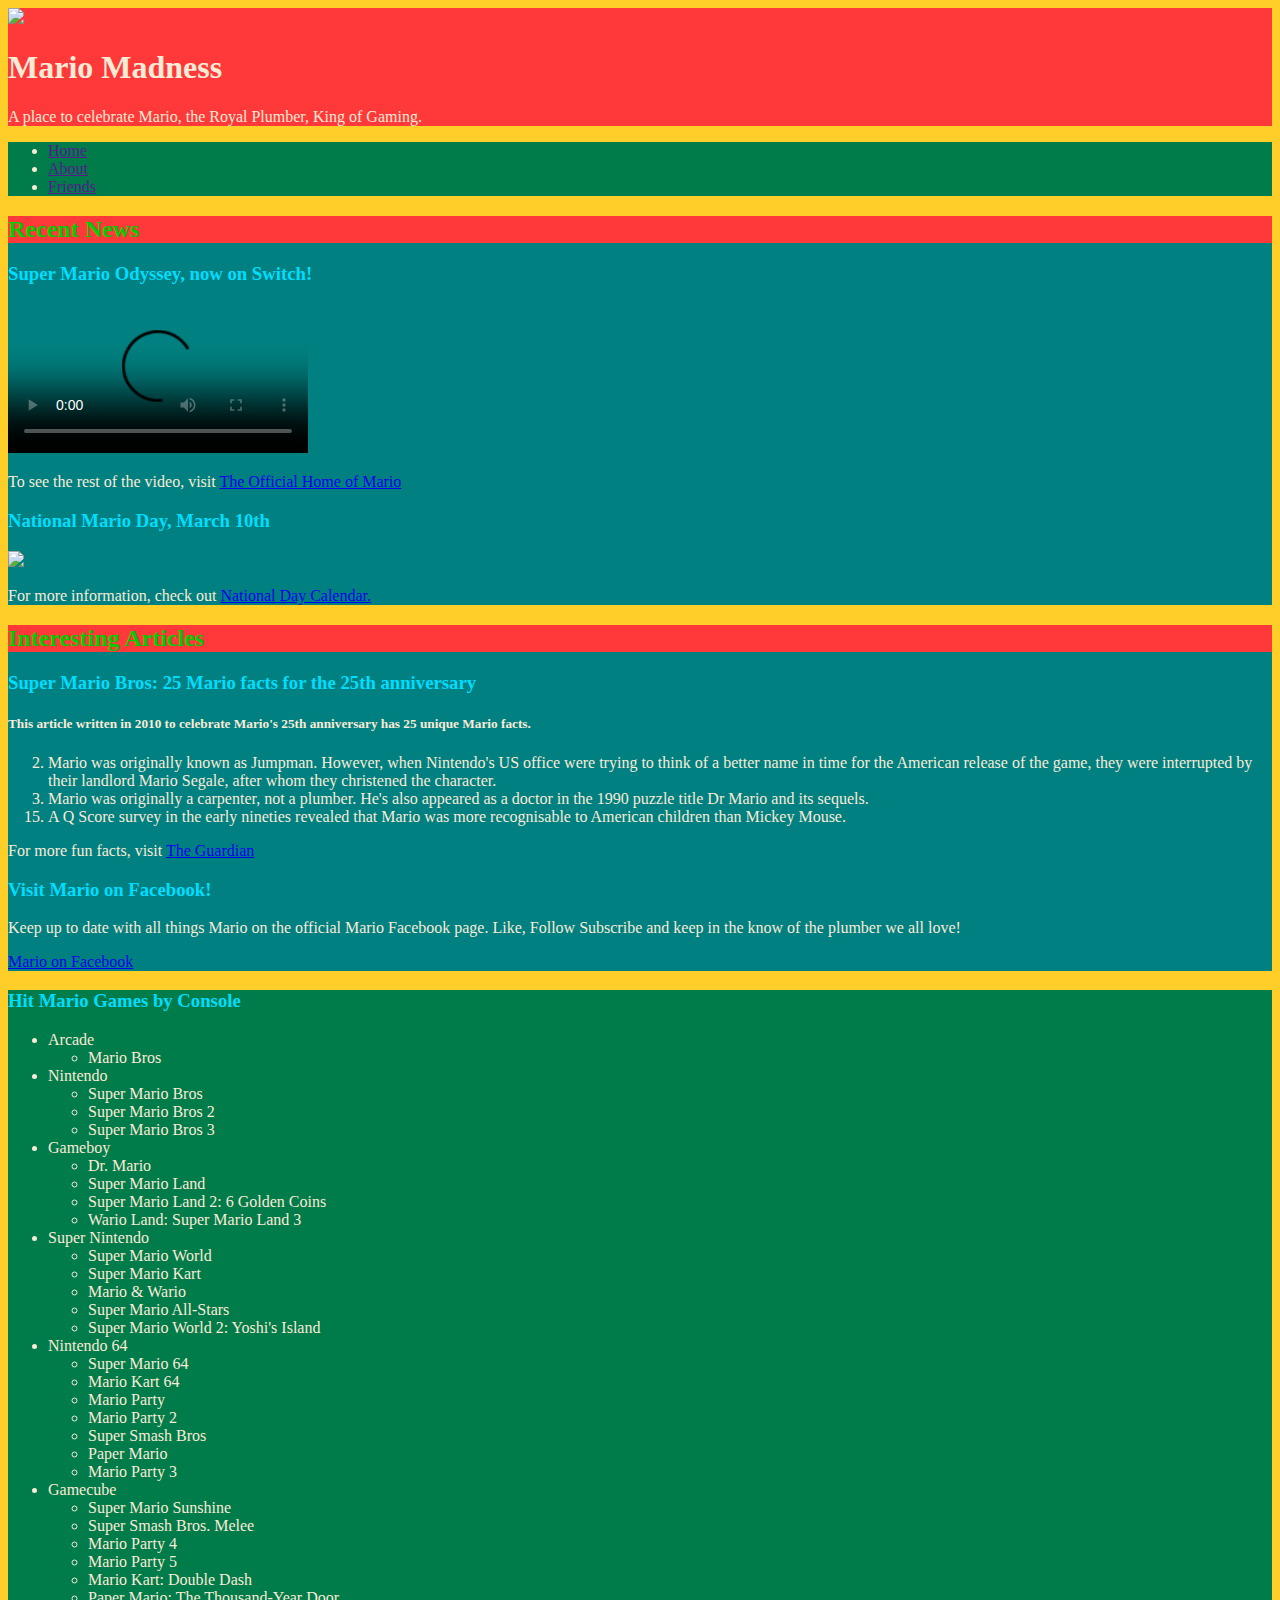
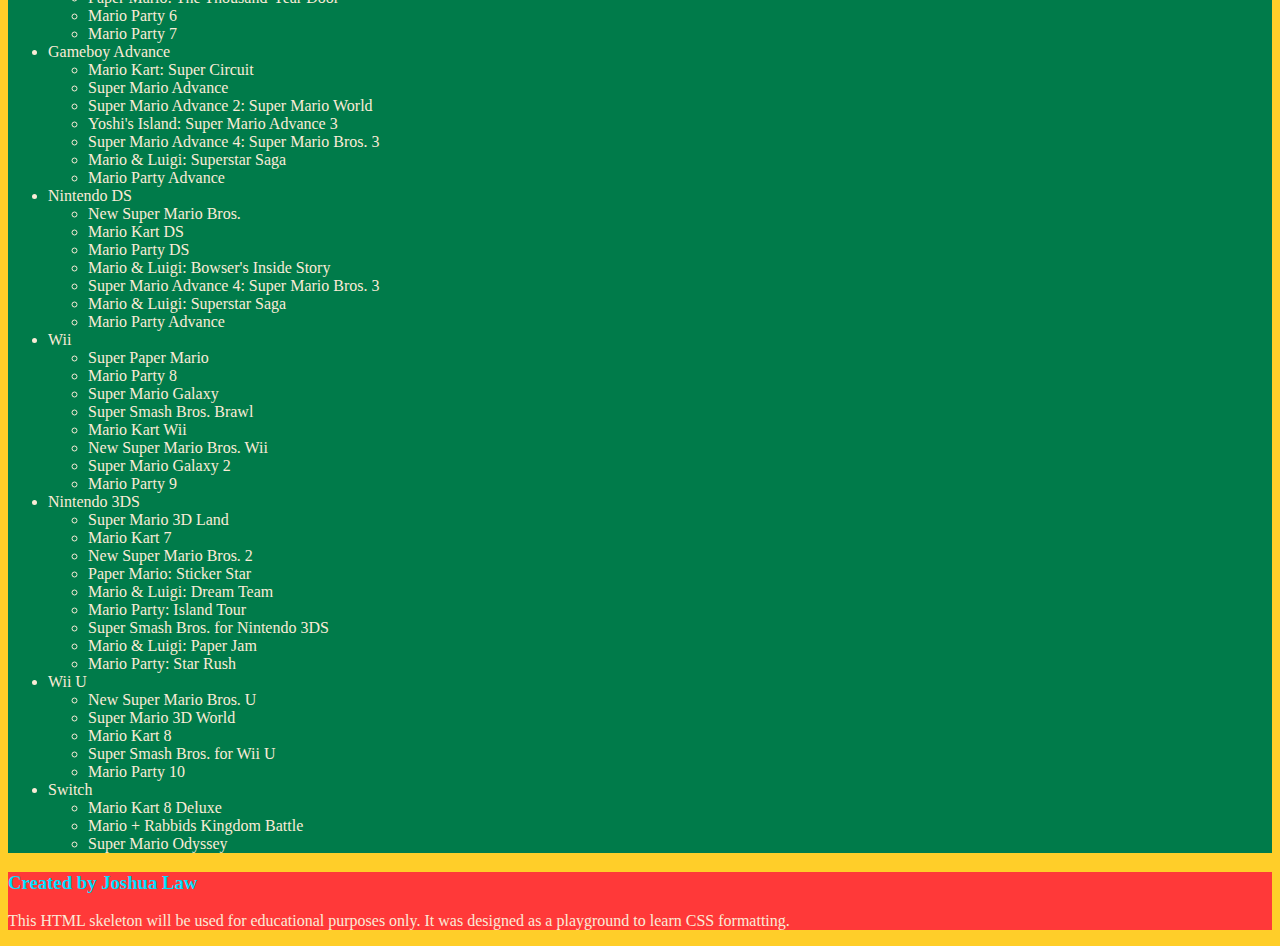
==== MarioTribute/index.html @ 9a7b8ee7 "css-colors" ====
<!DOCTYPE html>
<html>

    <head>
        <title>Mario Madness</title>
       <link rel="stylesheet" type="text/css" href="mario.css">
    </head>

    <body>
        <header>
            <img src="http://jlaw21.github.io/Resources/mario.png">
             <h1>Mario Madness</h1>
            <p>A place to celebrate Mario, the Royal Plumber, King of Gaming.</p>
        </header>
        
        <nav>
            <ul>
                <li><a href="">Home</a>
                </li>
                <li><a href="">About</a>
                </li>
                <li><a href="">Friends</a>
                </li>
            </ul>
        </nav>

        <section>
            <header>
                 <h2>Recent News</h2>
            </header>
            <article>
                 <h3>Super Mario Odyssey, now on Switch!</h3>
                <video poster="http://mario.nintendo.com/assets/img/home/thumb-musical_2x.jpg" controls autoplay loop>
                    <source src="http://mario.nintendo.com/assets/media/home/musical-video.mp4">
                </video>
                <p>To see the rest of the video, visit <a href="http://mario.nintendo.com/">The Official Home of Mario</a>
                </p>
            </article>
            <article>
                 <h3>National Mario Day, March 10th</h3>
                <img src="https://i0.wp.com/nationaldaycalendar.com/wp-content/uploads/2014/06/National-Mario-Day-March-10-1024x512.jpg" width=100%>
                <p>For more information, check out <a href="https://nationaldaycalendar.com/national-mario-day-march-10/"> National Day Calendar.</a>
                </p>
            </article>
        </section>
        
        <section>
            <header>
                 <h2>Interesting Articles</h2>
            </header>
            <article>
                 <h3>Super Mario Bros: 25 Mario facts for the 25th anniversary</h3>
                 <h5>This article written in 2010 to celebrate Mario's 25th anniversary has 25 unique Mario facts.</h5>
                <ol>
                    <li value="2">Mario was originally known as Jumpman. However, when Nintendo's US office were trying to think of a better name in time for the American release of the game, they were interrupted by their landlord Mario Segale, after whom they christened
                        the character.</li>
                    <li>Mario was originally a carpenter, not a plumber. He's also appeared as a doctor in the 1990 puzzle title Dr Mario and its sequels.</li>
                    <li value="15">A Q Score survey in the early nineties revealed that Mario was more recognisable to American children than Mickey Mouse.</li>
                </ol>
                <p>For more fun facts, visit <a href="https://www.theguardian.com/technology/gamesblog/2010/sep/13/games-gameculture">The Guardian</a>
                </p>
            </article>
            <article>
                 <h3>Visit Mario on Facebook!</h3>
                <p>Keep up to date with all things Mario on the official Mario Facebook page. Like, Follow Subscribe and keep in the know of the plumber we all love!</p>
                 <a href="https://www.facebook.com/NintendoMario/">Mario on Facebook</a>
            </article>
        </section>

        <aside>
             <h3>Hit Mario Games by Console</h3>
            <ul>
                <li>Arcade</li>
                <ul>
                    <li>Mario Bros</li>
                </ul>
                <li>Nintendo</li>
                <ul>
                    <li>Super Mario Bros</li>
                    <li>Super Mario Bros 2</li>
                    <li>Super Mario Bros 3</li>
                </ul>
                <li>Gameboy</li>
                <ul>
                    <li>Dr. Mario</li>
                    <li>Super Mario Land</li>
                    <li>Super Mario Land 2: 6 Golden Coins</li>
                    <li>Wario Land: Super Mario Land 3</li>
                </ul>
                <li>Super Nintendo</li>
                <ul>
                    <li>Super Mario World</li>
                    <li>Super Mario Kart</li>
                    <li>Mario & Wario</li>
                    <li>Super Mario All-Stars</li>
                    <li>Super Mario World 2: Yoshi's Island</li>
                </ul>
                <li>Nintendo 64</li>
                <ul>
                    <li>Super Mario 64</li>
                    <li>Mario Kart 64</li>
                    <li>Mario Party</li>
                    <li>Mario Party 2</li>
                    <li>Super Smash Bros</li>
                    <li>Paper Mario</li>
                    <li>Mario Party 3</li>
                </ul>
                <li>Gamecube</li>
                <ul>
                    <li>Super Mario Sunshine</li>
                    <li>Super Smash Bros. Melee</li>
                    <li>Mario Party 4</li>
                    <li>Mario Party 5</li>
                    <li>Mario Kart: Double Dash</li>
                    <li>Paper Mario: The Thousand-Year Door</li>
                    <li>Mario Party 6</li>
                    <li>Mario Party 7</li>
                </ul>
                <li>Gameboy Advance</li>
                <ul>
                    <li>Mario Kart: Super Circuit</li>
                    <li>Super Mario Advance</li>
                    <li>Super Mario Advance 2: Super Mario World</li>
                    <li>Yoshi's Island: Super Mario Advance 3</li>
                    <li>Super Mario Advance 4: Super Mario Bros. 3</li>
                    <li>Mario & Luigi: Superstar Saga</li>
                    <li>Mario Party Advance</li>
                </ul>
                <li>Nintendo DS</li>
                <ul>
                    <li>New Super Mario Bros.</li>
                    <li>Mario Kart DS</li>
                    <li>Mario Party DS</li>
                    <li>Mario & Luigi: Bowser's Inside Story</li>
                    <li>Super Mario Advance 4: Super Mario Bros. 3</li>
                    <li>Mario & Luigi: Superstar Saga</li>
                    <li>Mario Party Advance</li>
                </ul>
                <li>Wii</li>
                <ul>
                    <li>Super Paper Mario</li>
                    <li>Mario Party 8</li>
                    <li>Super Mario Galaxy</li>
                    <li>Super Smash Bros. Brawl</li>
                    <li>Mario Kart Wii</li>
                    <li>New Super Mario Bros. Wii</li>
                    <li>Super Mario Galaxy 2</li>
                    <li>Mario Party 9</li>
                </ul>
                <li>Nintendo 3DS</li>
                <ul>
                    <li>Super Mario 3D Land</li>
                    <li>Mario Kart 7</li>
                    <li>New Super Mario Bros. 2</li>
                    <li>Paper Mario: Sticker Star</li>
                    <li>Mario & Luigi: Dream Team</li>
                    <li>Mario Party: Island Tour</li>
                    <li>Super Smash Bros. for Nintendo 3DS</li>
                    <li>Mario & Luigi: Paper Jam</li>
                    <li>Mario Party: Star Rush</li>
                </ul>
                <li>Wii U</li>
                <ul>
                    <li>New Super Mario Bros. U</li>
                    <li>Super Mario 3D World</li>
                    <li>Mario Kart 8</li>
                    <li>Super Smash Bros. for Wii U</li>
                    <li>Mario Party 10</li>
                </ul>
                <li>Switch</li>
                <ul>
                    <li>Mario Kart 8 Deluxe</li>
                    <li>Mario + Rabbids Kingdom Battle</li>
                    <li>Super Mario Odyssey</li>
                </ul>
            </ul>
        </aside>
        <footer>
             <h3>Created by Joshua Law</h3>
            <p>This HTML skeleton will be used for educational purposes only. It was designed as a playground to learn CSS formatting.</p>
        </footer>
    </body>

</html>
---- MarioTribute/mario.css ----
body{
    background-color: #ffce29;
    color: antiquewhite;
}

header{
    background-color: rgb(255, 57, 57);
}

section{
    background-color: teal;
}

section header{
    color: #00ce00;
}

aside{
    background-color: #007b4a;
}

footer{
    background-color: rgb(255, 57, 57);
}

nav{
    background-color: #007b4a;
}

h3{
    color: #00deff;
}
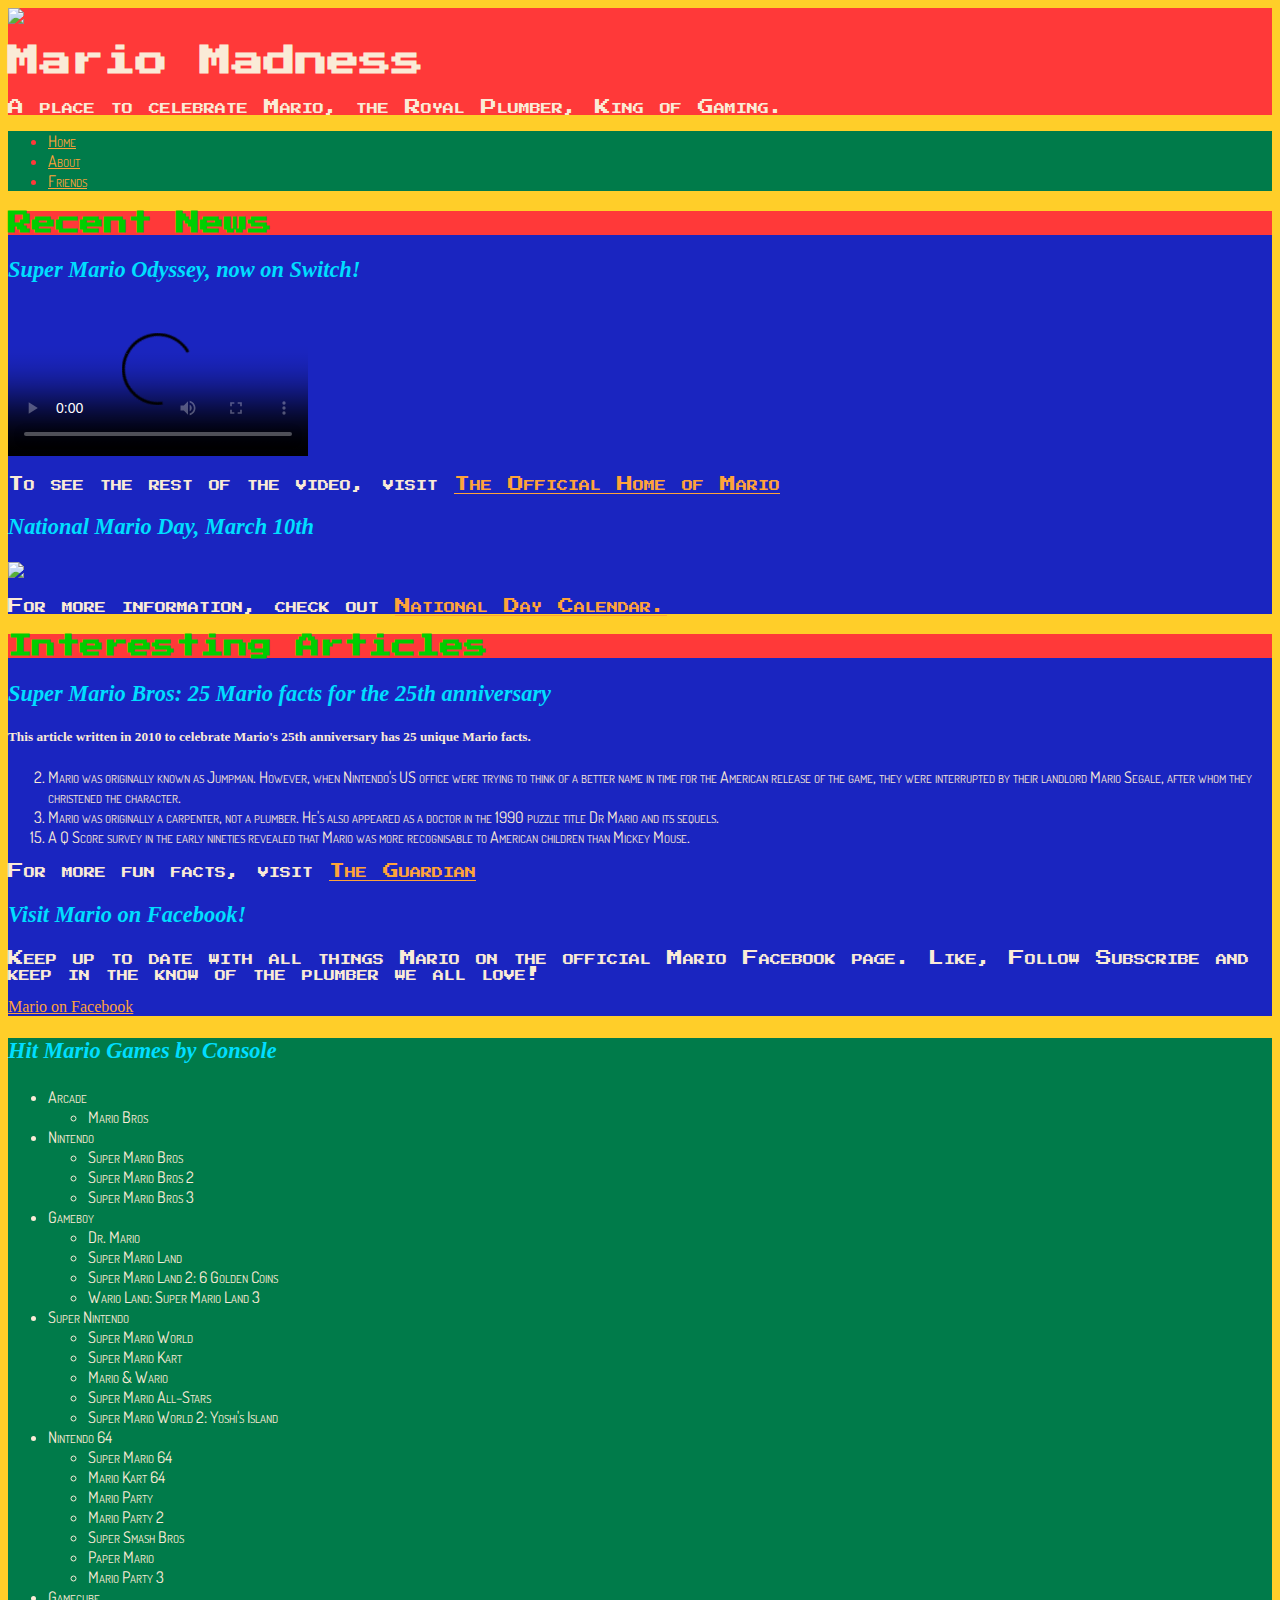
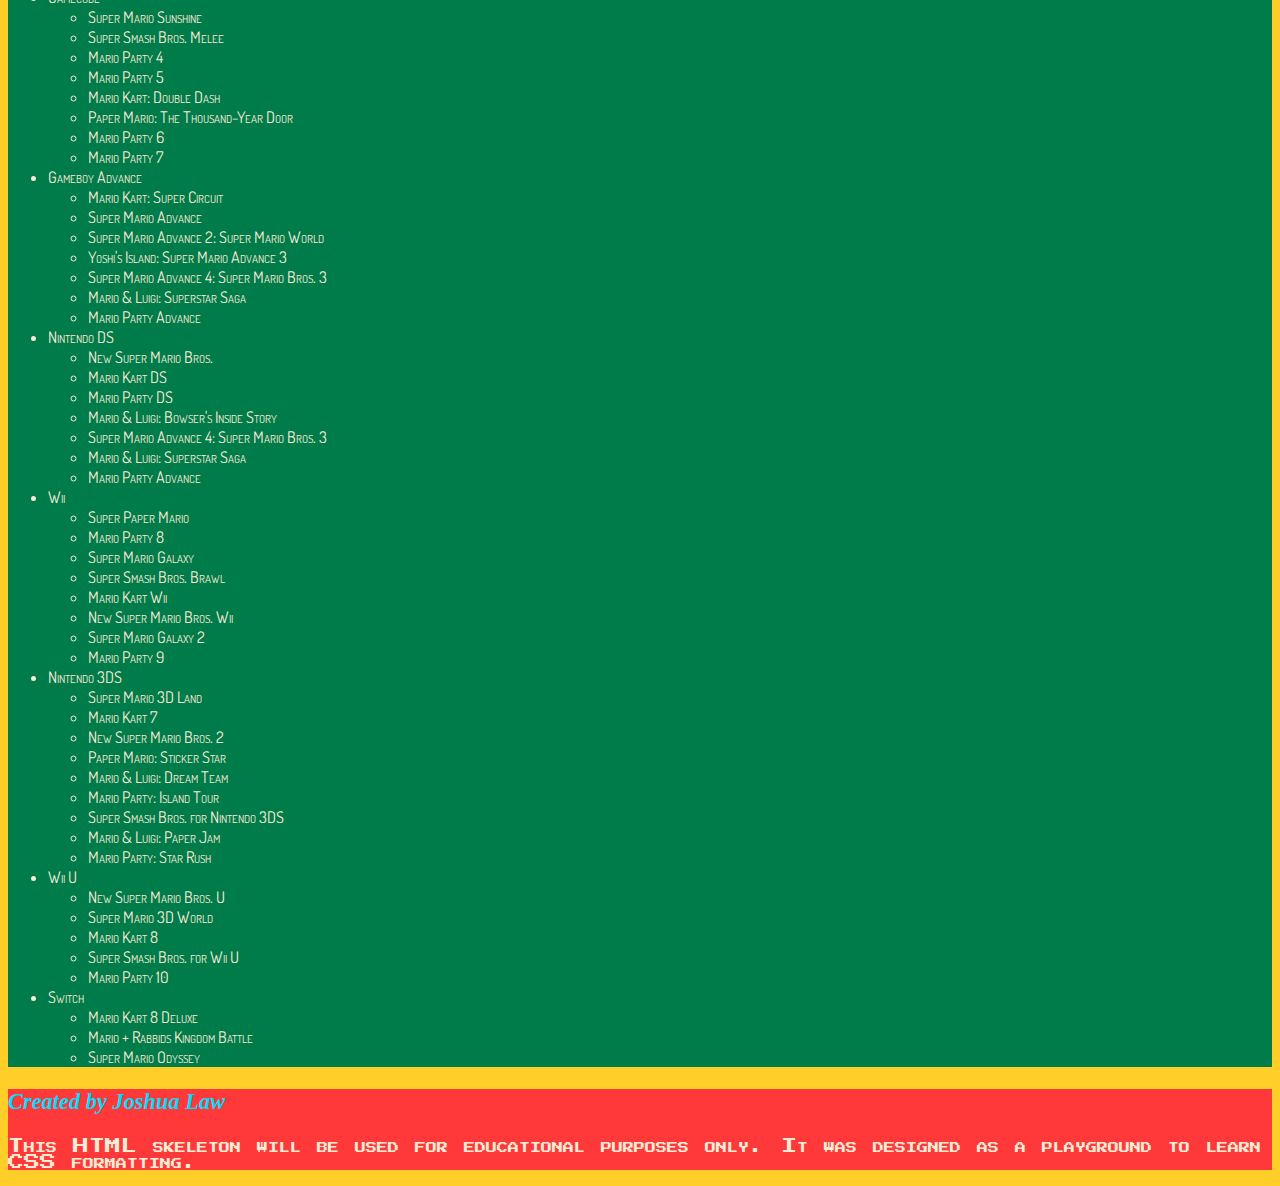
==== commit 5af73a32: "fontwork" ====
--- a/MarioTribute/index.html
+++ b/MarioTribute/index.html
@@ -4,6 +4,8 @@
     <head>
         <title>Mario Madness</title>
        <link rel="stylesheet" type="text/css" href="mario.css">
+       <link href="https://fonts.googleapis.com/css?family=Dosis|Press+Start+2P|VT323" rel="stylesheet">
+
     </head>
 
     <body>
--- a/MarioTribute/mario.css
+++ b/MarioTribute/mario.css
@@ -1,14 +1,22 @@
 body{
     background-color: #ffce29;
+    background-image: url("https://jlaw21.github.io/Resources/mario.png");
+    background-repeat: no-repeat;
+    background-size: contain;
+    background-position: center center;
+    background-attachment: fixed;
     color: antiquewhite;
+    font-size: 100%;
 }
 
 header{
     background-color: rgb(255, 57, 57);
+    background-image: url("https://jlaw21.github.io/Resources/mario-pipe.png");
+    font-family: 'Press Start 2P', cursive;
 }
 
 section{
-    background-color: teal;
+    background-color: #1a25c0;
 }
 
 section header{
@@ -17,6 +25,7 @@
 
 aside{
     background-color: #007b4a;
+    
 }
 
 footer{
@@ -25,8 +34,26 @@
 
 nav{
     background-color: #007b4a;
+    background-image: url("https://jlaw21.github.io/Resources/mario-pipe.png");
+    background-size: contain;
+    font-family: 'Dosis', sans-serif;
+    color: rgb(255, 57, 57);
 }
 
 h3{
     color: #00deff;
+    font-size: 1.4em;
+    font-style: oblique;
+}
+
+p{
+    font: small-caps 1em 'Press Start 2P', cursive;
+}
+
+li{
+    font: small-caps 1em 'Dosis', sans-serif;
+}
+
+a{
+    color: rgb(255, 163, 57);
 }